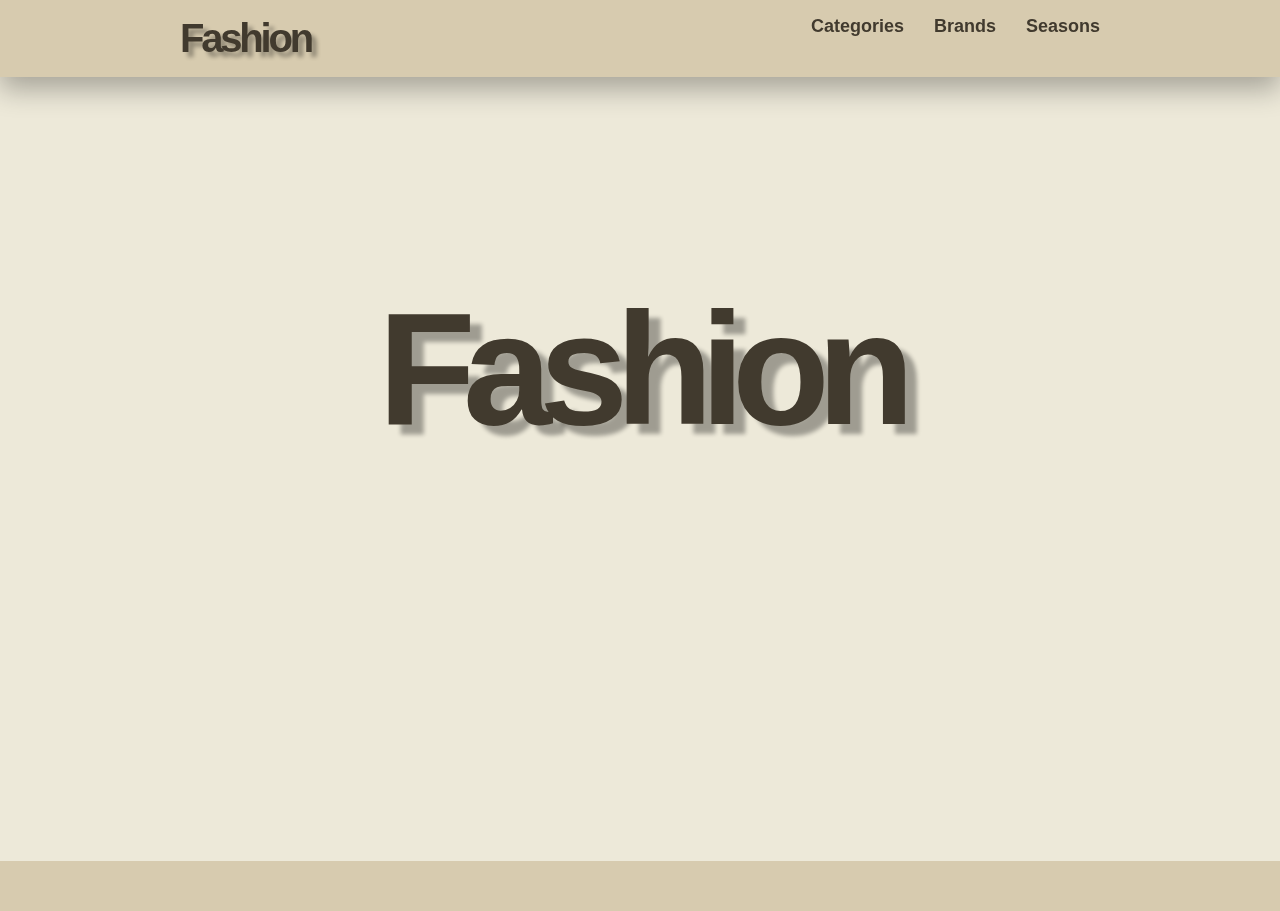
==== index.html @ 0225568c "first commit" ====
<!DOCTYPE html>
<html lang="en">
  <head>
    <meta charset="UTF-8" />
    <meta http-equiv="X-UA-Compatible" content="IE=edge" />
    <meta name="viewport" content="width=device-width, initial-scale=1.0" />
    <link rel="stylesheet" href="style.css" />
    <link rel="stylesheet" href="index.css" />
    <title>Document</title>
  </head>
  <body>
    <header>
      <a href="index.html"> <h1>Fashion</h1></a>
      <nav>
        <ul>
          <li><a href="category.html">Categories</a></li>
          <li><a href="category.html">Brands</a></li>
          <li><a href="category.html">Seasons</a></li>
        </ul>
      </nav>
    </header>
    <main>
      <h2>Fashion</h2>
    </main>
    <footer></footer>
  </body>
</html>
---- style.css ----
* {
  box-sizing: border-box;
  margin: 0;
  padding: 0;
  font-family: Arial, Helvetica, sans-serif;
}

body {
  background-color: rgb(237, 233, 217);
  color: rgb(65, 58, 46);
}

img {
  display: block;
  max-width: 100%;
  height: auto;
}

header {
  position: sticky;
  top: 0;
  padding: 1rem 1rem;
  box-shadow: 0 12px 28px 0 rgb(0 0 0 / 30%);
  display: flex;
  justify-content: center;
  z-index: 1;
  background-color: rgb(215, 203, 175);
}
header nav ul {
  display: flex;
  list-style: none;
  margin: 0;
  padding: 0;
  padding-bottom: 10px;
  gap: 30px;

  text-align: center;
  font-size: 18px;
}
a {
  text-decoration: none;
  font-weight: 600;
  color: rgb(65, 58, 46);
}

a:hover {
  color: #777777;
}

h1 {
  font-size: 2.5rem;
  letter-spacing: -0.2rem;
  margin-right: 500px;
  text-shadow: 5px 5px 4px rgba(0, 0, 0, 0.329);
}

footer {
  background-color: rgb(215, 203, 175);
  height: 50px;
}

@media (max-width: 1000px) {
  h1 {
    margin-right: 200px;
  }
}

@media (max-width: 900px) {
  h1 {
    margin-right: 150px;
  }
}

@media (max-width: 650px) {
  h1 {
    margin-right: 10px;
  }
}
---- index.css ----
h2 {
  font-size: 10rem;
  letter-spacing: -0.8rem;
  text-align: center;
  margin-top: 200px;
  text-shadow: 12px 10px 4px rgba(0, 0, 0, 0.329);
}

@media (max-width: 650px) {
  h2 {
    font-size: 7rem;
    letter-spacing: -0.5rem;
  }
}

footer {
  margin-top: 400px;
}
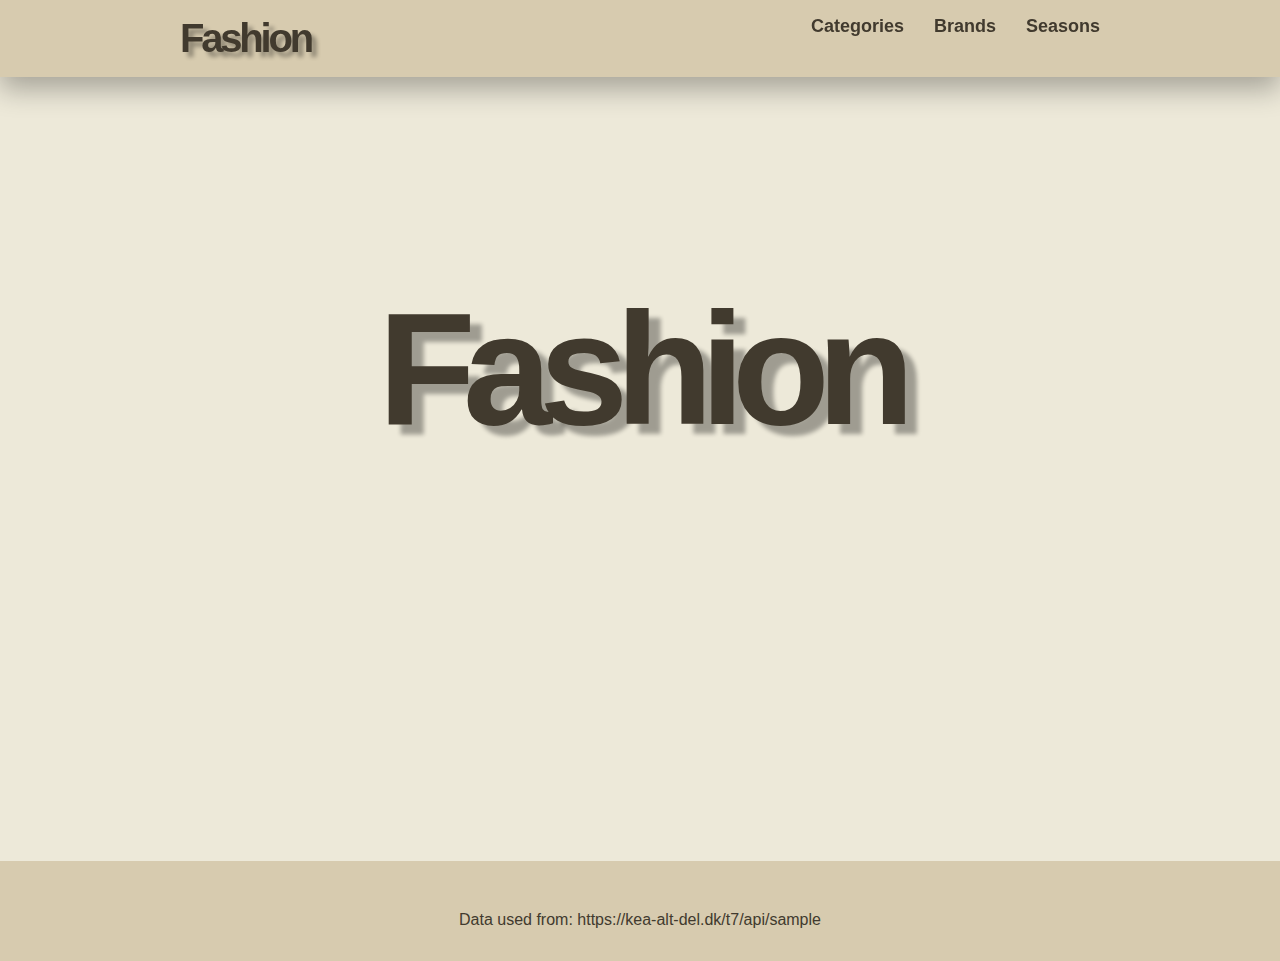
==== commit c6a4862f: "det virker" ====
--- a/index.html
+++ b/index.html
@@ -22,6 +22,6 @@
     <main>
       <h2>Fashion</h2>
     </main>
-    <footer></footer>
+    <footer>Data used from: https://kea-alt-del.dk/t7/api/sample</footer>
   </body>
 </html>
--- a/style.css
+++ b/style.css
@@ -23,7 +23,7 @@
   box-shadow: 0 12px 28px 0 rgb(0 0 0 / 30%);
   display: flex;
   justify-content: center;
-  z-index: 1;
+  z-index: 2;
   background-color: rgb(215, 203, 175);
 }
 header nav ul {
@@ -57,6 +57,8 @@
 footer {
   background-color: rgb(215, 203, 175);
   height: 50px;
+  text-align: center;
+  padding: 50px;
 }
 
 @media (max-width: 1000px) {
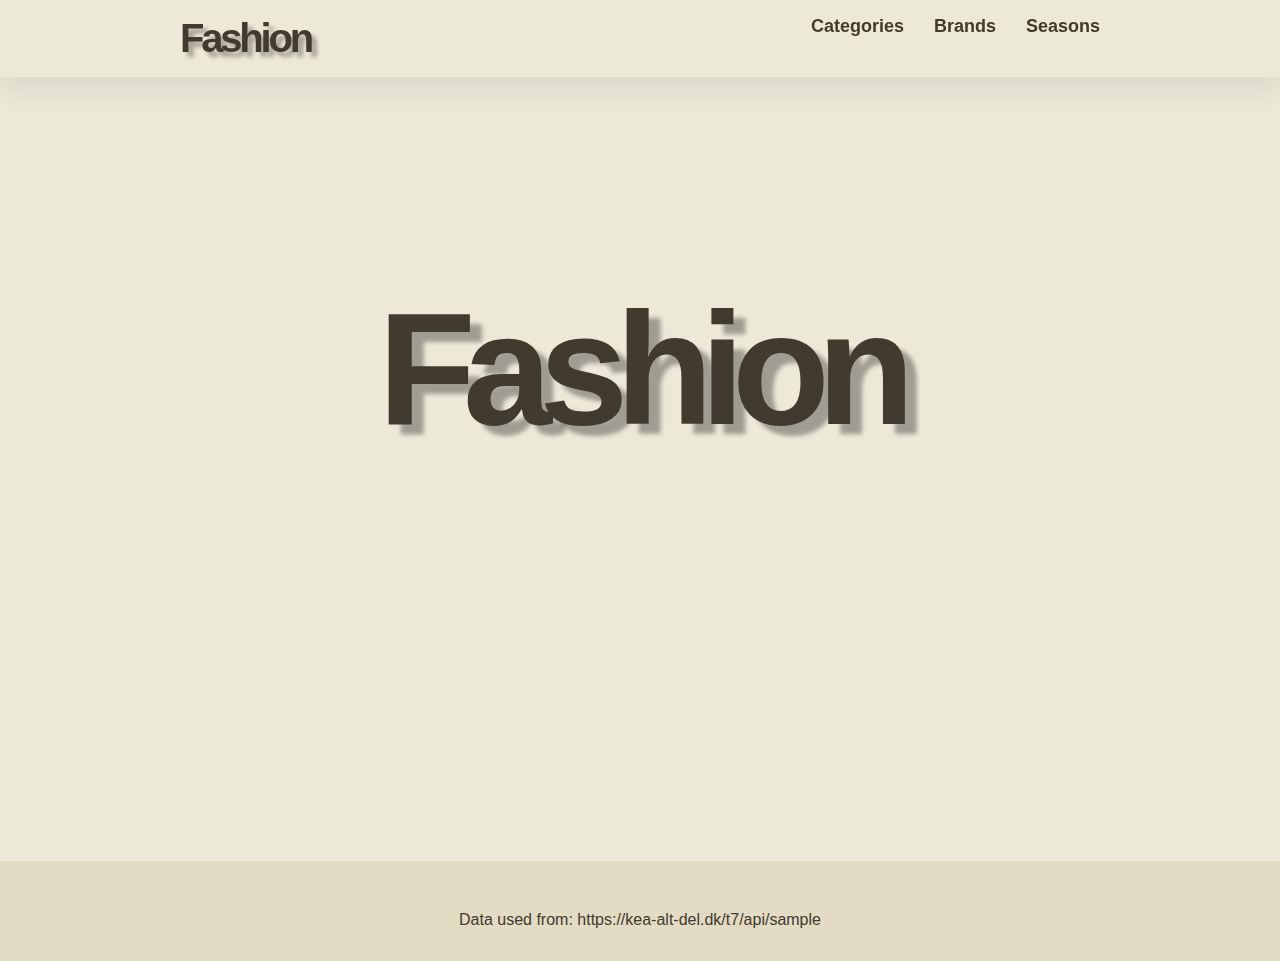
==== commit c96a67f4: "navn" ====
--- a/index.html
+++ b/index.html
@@ -6,7 +6,7 @@
     <meta name="viewport" content="width=device-width, initial-scale=1.0" />
     <link rel="stylesheet" href="style.css" />
     <link rel="stylesheet" href="index.css" />
-    <title>Document</title>
+    <title>Fashion</title>
   </head>
   <body>
     <header>
--- a/style.css
+++ b/style.css
@@ -20,11 +20,11 @@
   position: sticky;
   top: 0;
   padding: 1rem 1rem;
-  box-shadow: 0 12px 28px 0 rgb(0 0 0 / 30%);
+  box-shadow: 0 12px 28px 0 rgba(72, 72, 72, 0.1);
   display: flex;
   justify-content: center;
   z-index: 2;
-  background-color: rgb(215, 203, 175);
+  background-color: rgb(237, 233, 217);
 }
 header nav ul {
   display: flex;
@@ -55,7 +55,8 @@
 }
 
 footer {
-  background-color: rgb(215, 203, 175);
+  background-color: rgba(215, 203, 175, 0.486);
+
   height: 50px;
   text-align: center;
   padding: 50px;
@@ -77,4 +78,7 @@
   h1 {
     margin-right: 10px;
   }
+  footer {
+    font-size: 0.9rem;
+  }
 }
